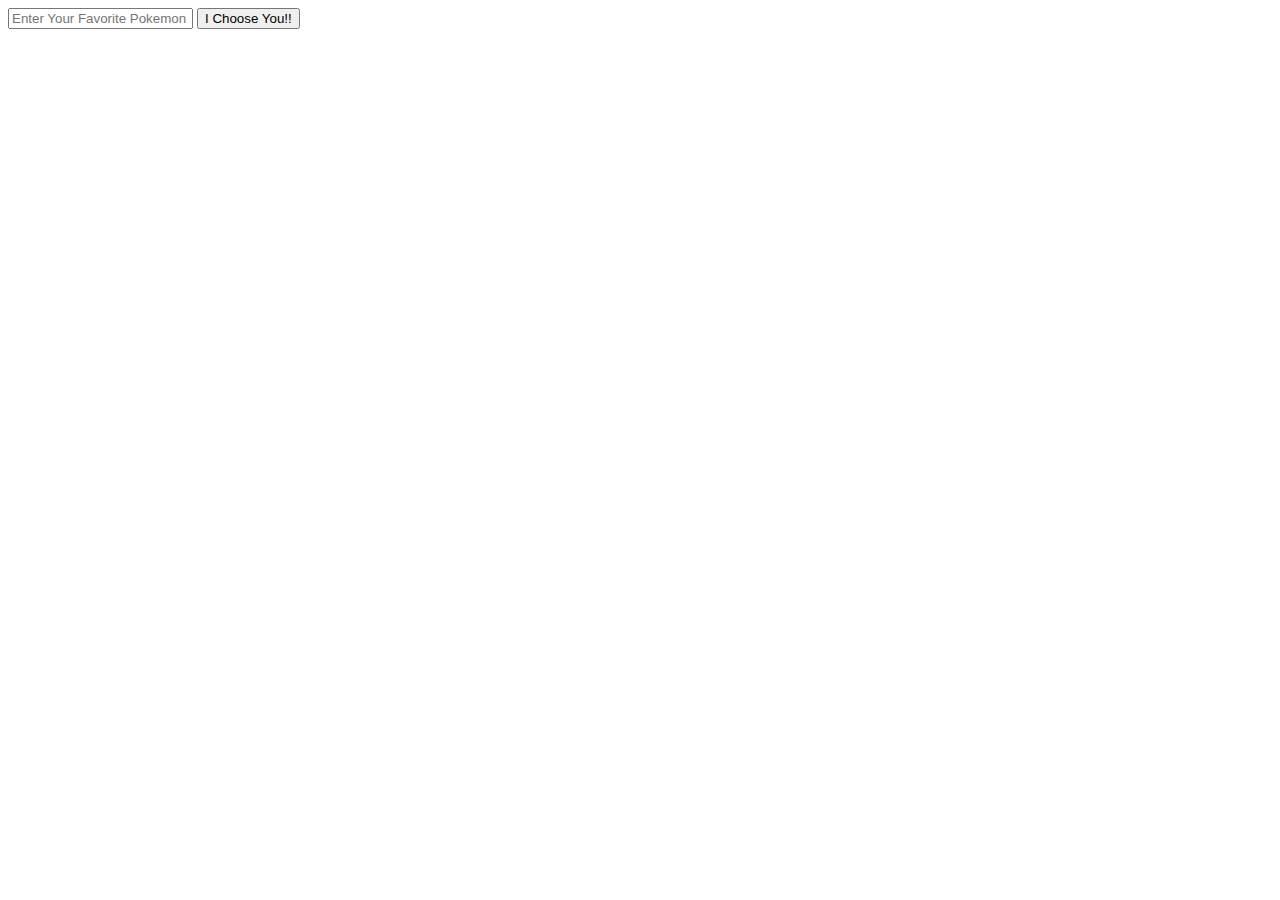
==== index.html @ 675ed25b "Pulled the objects out in the console." ====
<!DOCTYPE html>
<html lang="en">
<head>
    <meta charset="UTF-8">
    <meta name="viewport" content="width=device-width, initial-scale=1.0">
    <title>Pokemon World</title>
    <link rel="stylesheet" type="css" href="style.css" />
    <script src="script.js" defer></script>

    <body>


    <form>
      <input type= "text" id="pokName" placeholder="Enter Your Favorite Pokemon" >
      <button type="submit" class="submitButton">I Choose You!!</button>
      </form> 

    </body>


    

</head>
<body>
    
</body>
</html>
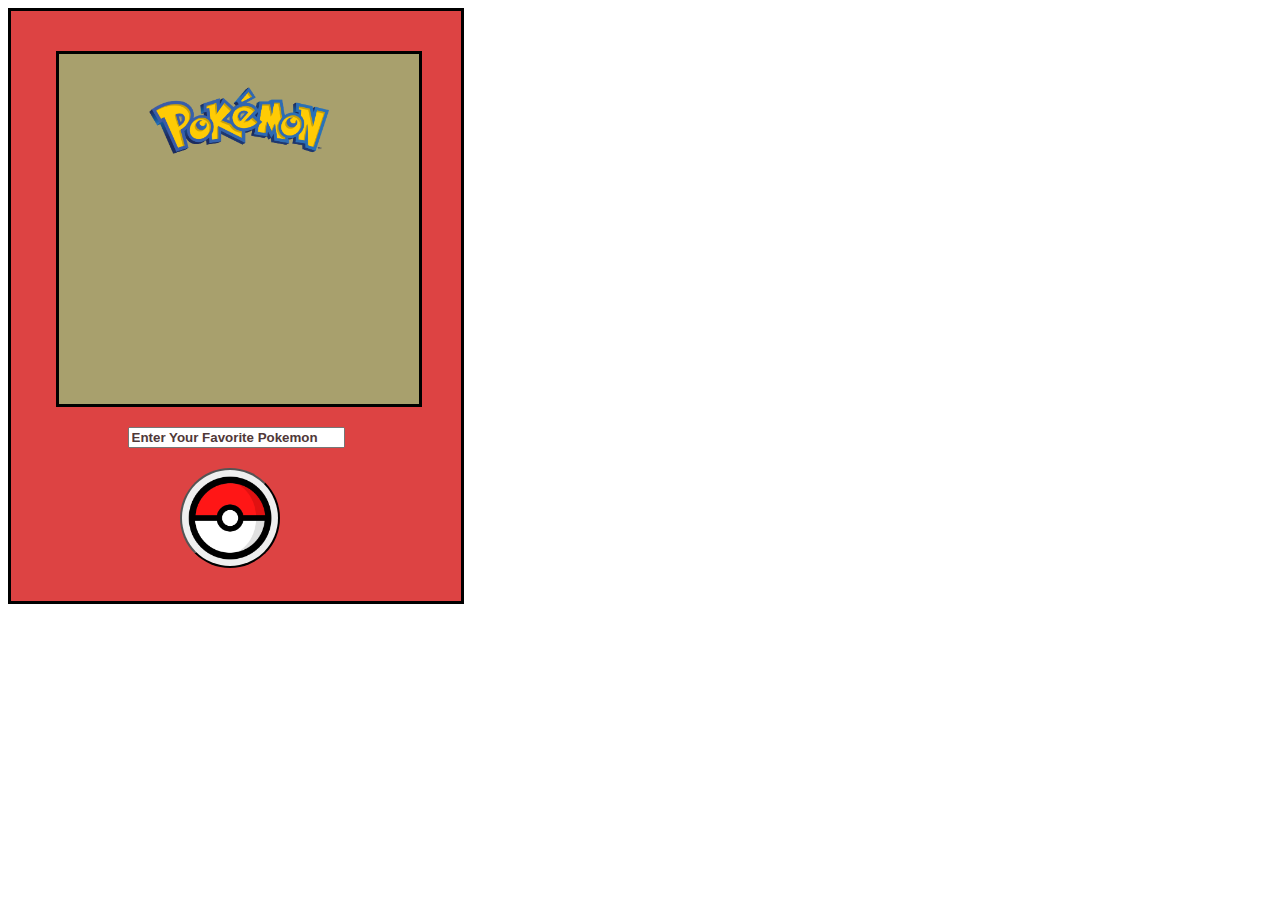
==== commit 726eeeb6: "Added CSS" ====
--- a/index.html
+++ b/index.html
@@ -4,24 +4,32 @@
     <meta charset="UTF-8">
     <meta name="viewport" content="width=device-width, initial-scale=1.0">
     <title>Pokemon World</title>
-    <link rel="stylesheet" type="css" href="style.css" />
+    <link rel="stylesheet" type="text/css" href="style.css" />
     <script src="script.js" defer></script>
-
-    <body>
-
-
-    <form>
-      <input type= "text" id="pokName" placeholder="Enter Your Favorite Pokemon" >
-      <button type="submit" class="submitButton">I Choose You!!</button>
-      </form> 
-
+</head>
+<body>
+    <div class="pokedex">
+        <div class="screen">
+            <img src = "Pokemon-Logo.png" alt="pokemonImage" class ="pokemonPicture">
+            <div class="screenText">
+                <p class="pokemonName"></p>
+                <p class="id"></p>
+                <p class="height"></p>
+                <p class="weight"></p>
+                <p class="abilities"></p>
+            </div>
+        </div>
+        <form>
+            <div class = "form-group1">
+                <input type= "text" id="pokName" size="24" placeholder="Enter Your Favorite Pokemon" >
+            </div>
+            <div class="form-group2">
+                <button title = "searchButton" type="submit" class="submitButton">
+                </button>
+            </div>
+        </form> 
+    </div>
     </body>
 
 
-    
-
-</head>
-<body>
-    
-</body>
 </html>--- a/style.css
+++ b/style.css
@@ -0,0 +1,73 @@
+.pokedex{
+    background-color: rgb(221, 67, 67);
+    width: 450px;
+    height: 550px;
+    padding-top: 40PX;
+    border-color: black;
+    border-style: solid;
+}
+
+.screen{
+    background-color: rgb(168, 160, 109) ;
+    width: 80%;
+    height: 350px;
+    border-style: solid;
+    border-color: black;
+    margin-left: 10%;
+   
+}
+
+
+
+.screenText{
+
+    text-align: center;
+    
+   
+}
+
+.pokemonPicture{
+    display: block;
+    margin-left: auto;
+    margin-right: auto;
+    width: 50%;
+    padding-top: 10px;
+}
+
+form{
+    display: block;
+    margin-left: auto;
+    margin-right: auto;
+    width: 50%;
+    
+}
+    
+.form-group1{text-align: center;
+    padding-top: 20px;}
+    
+
+.submitButton{
+    background-image: url(pokeball_button.png);
+    background-size: cover;
+    min-height: 100px;
+    width: 100px;
+    border-radius: 50px;
+}
+
+input::placeholder{
+    color: rgb(80, 56, 56);
+    font-weight: bold;
+    
+}
+
+.form-group2{
+    display: block;
+    margin-left: auto;
+    margin-right: auto;
+    width: 50%; 
+    padding-top: 20px;
+}
+/* 
+#pokName{display: flex;
+    justify-content: space-around;} */
+
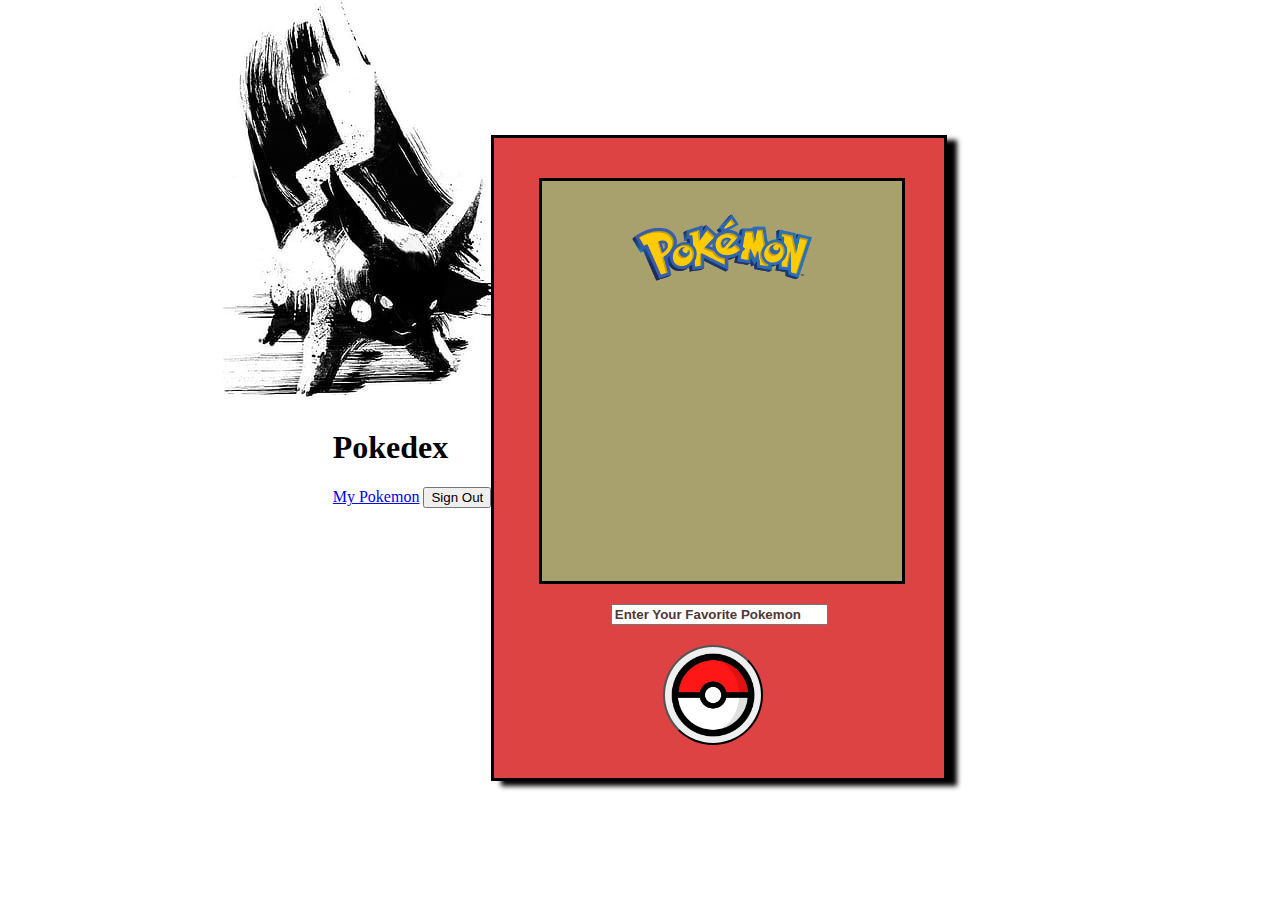
==== commit 9a183513: "validating html & css" ====
--- a/index.html
+++ b/index.html
@@ -4,31 +4,41 @@
     <meta charset="UTF-8">
     <meta name="viewport" content="width=device-width, initial-scale=1.0">
     <title>Pokemon World</title>
-    <link rel="stylesheet" type="text/css" href="style.css" />
+    <link rel="stylesheet" type="text/css" href="style.css" >
     <script src="script.js" defer></script>
 </head>
 <body>
-    <div class="pokedex">
-        <div class="screen">
-            <img src = "Pokemon-Logo.png" alt="pokemonImage" class ="pokemonPicture">
-            <div class="screenText">
-                <p class="pokemonName"></p>
-                <p class="id"></p>
-                <p class="height"></p>
-                <p class="weight"></p>
-                <p class="abilities"></p>
+    <div class="nav">
+        <h1 class="nav-title">Pokedex</h1>
+        <div class="nav-links">
+            <a class = "links active" href="#">My Pokemon</a>
+            <a href="sign_up.html"> <button type = "submit"  class="btn">Sign Out</button></a>
+        </div>
+    </div>
+
+    <main>
+        <div class="pokedex">
+            <div class="screen">
+                <img src = "Pokemon-Logo.png" alt="pokemonImage" class ="pokemonPicture">
+                <div class="screenText">
+                    <p class="pokemonName"></p>
+                    <p class="id"></p>
+                    <p class="height"></p>
+                    <p class="weight"></p>
+                    <p class="debutGame"></p>
+                </div>
             </div>
+            <form>
+                <div class = "form-group1">
+                    <input type= "text" id="pokName" size="24" placeholder="Enter Your Favorite Pokemon" >
+                </div>
+                <div class="form-group2">
+                    <button title = "searchButton" type="submit" class="submitButton">
+                    </button>
+                </div>
+            </form> 
         </div>
-        <form>
-            <div class = "form-group1">
-                <input type= "text" id="pokName" size="24" placeholder="Enter Your Favorite Pokemon" >
-            </div>
-            <div class="form-group2">
-                <button title = "searchButton" type="submit" class="submitButton">
-                </button>
-            </div>
-        </form> 
-    </div>
+    </main>     
     </body>
 
 
--- a/style.css
+++ b/style.css
@@ -1,16 +1,32 @@
+body{
+    display: flex;
+    justify-content: center;
+    align-items: center;
+    height: 100vh;
+    background-image: url(pokemon-pikachu-black-white-pikachu-drawing-wallpaper-preview.jpg);
+    background-repeat: no-repeat;
+}
+
+
+
+
+
+
+
 .pokedex{
     background-color: rgb(221, 67, 67);
     width: 450px;
-    height: 550px;
+    height: 600px;
     padding-top: 40PX;
     border-color: black;
     border-style: solid;
+    box-shadow: 10px 5px 5px;
 }
 
 .screen{
     background-color: rgb(168, 160, 109) ;
     width: 80%;
-    height: 350px;
+    height: 400px;
     border-style: solid;
     border-color: black;
     margin-left: 10%;
@@ -67,7 +83,18 @@
     width: 50%; 
     padding-top: 20px;
 }
-/* 
-#pokName{display: flex;
-    justify-content: space-around;} */
 
+@media (max-width: 450px) {
+    input[type="text"] {
+        width: 80%; /* Adjust width when width of the document is under 450px */
+    }
+    
+    }
+
+    @media (max-width: 190px) {
+        .submitButton{
+            display: none;
+        }
+        
+        }
+    
